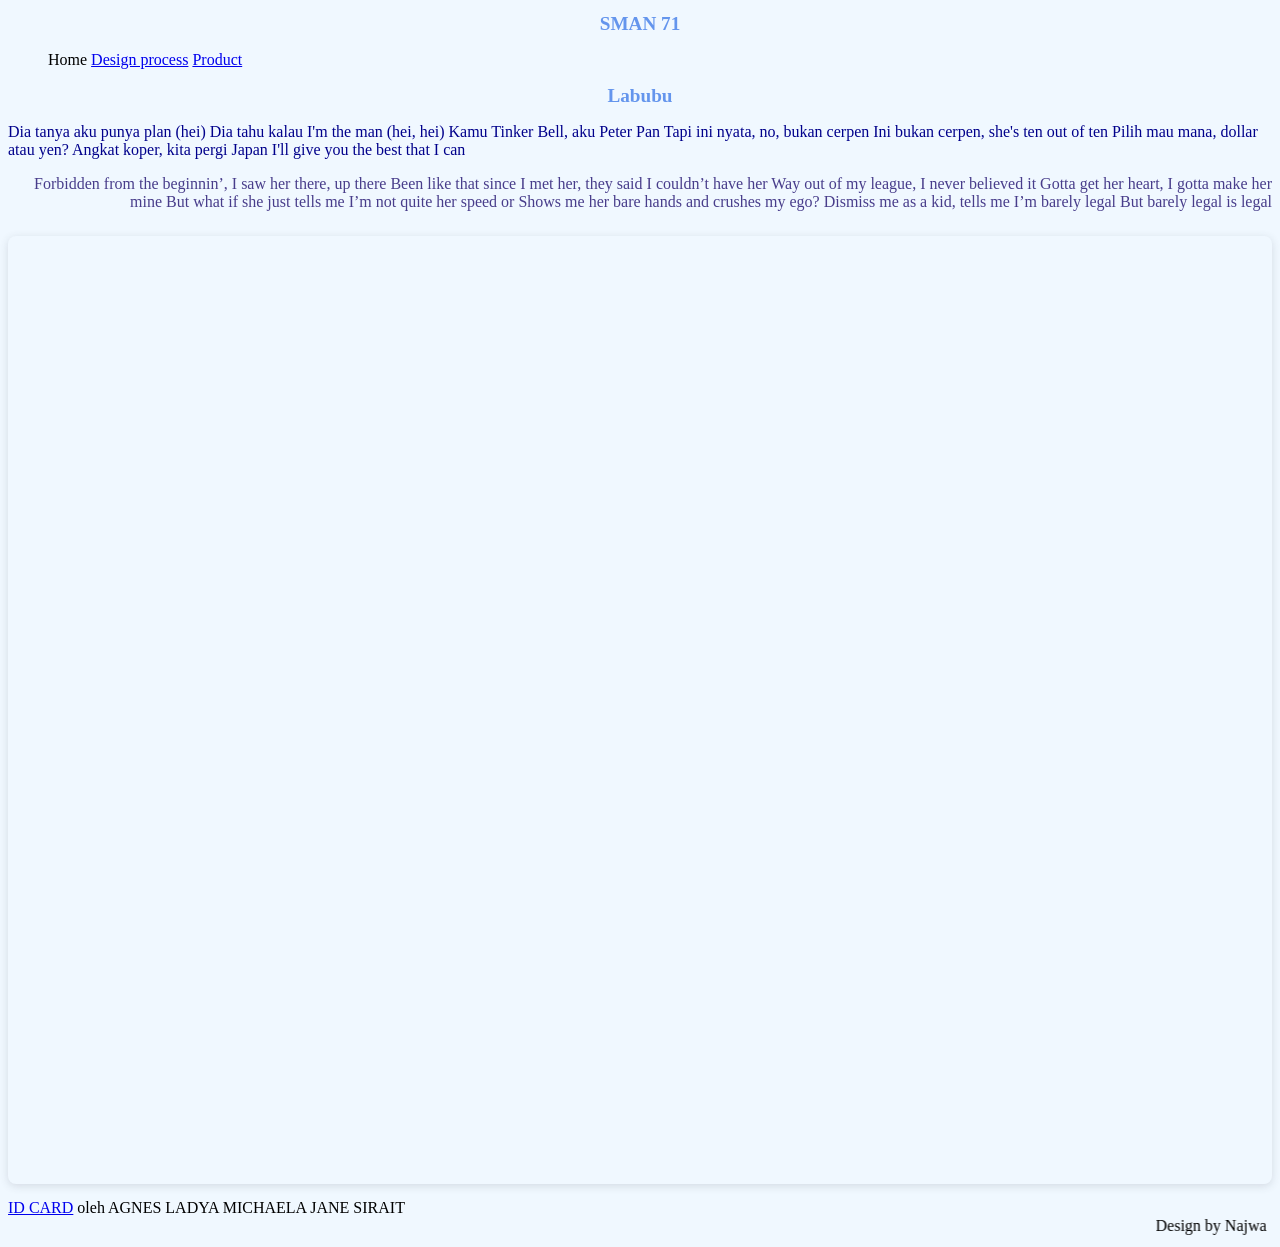
==== index.html @ d71c9d2c "Add files via upload" ====
<!doctype html>

<html>
    <head>
        <meta charset="utf-8">

        <title>Blank template</title>

        <!-- Load external CSS styles -->
        <link rel="stylesheet" href="styles.css">

    </head>

    <body>

        <h1>SMAN 71</h1>

        <ul>
            <li>Home</li>
            <li><a href="design.process.html">Design process</a></li>
            <li><a href="product.html">Product</a></li>
        </ul>

        <h1>Labubu</h1>
        
    <p> Dia tanya aku punya plan (hei)
        Dia tahu kalau I'm the man (hei, hei)
        Kamu Tinker Bell, aku Peter Pan
        Tapi ini nyata, no, bukan cerpen
        Ini bukan cerpen, she's ten out of ten
        Pilih mau mana, dollar atau yen?
        Angkat koper, kita pergi Japan
        I'll give you the best that I can
        </p>
    
    <p id="p2"> Forbidden from the beginnin’, I saw her there, up there
        Been like that since I met her, they said I couldn’t have her
        Way out of my league, I never believed it
        Gotta get her heart, I gotta make her mine
        But what if she just tells me I’m not quite her speed or
        Shows me her bare hands and crushes my ego?
        Dismiss me as a kid, tells me I’m barely legal
        But barely legal is legal
    </p>
        
    <div style="position: relative; width: 100%; height: 0; padding-top: 75.0000%;
 padding-bottom: 0; box-shadow: 0 2px 8px 0 rgba(63,69,81,0.16); margin-top: 1.6em; margin-bottom: 0.9em; overflow: hidden;
 border-radius: 8px; will-change: transform;">
  <iframe loading="lazy" style="position: absolute; width: 100%; height: 100%; top: 0; left: 0; border: none; padding: 0;margin: 0;"
    src="https://www.canva.com/design/DAHGL9oZL9c/efAdTwCml0MAb7hf0bZRgQ/watch?embed" allowfullscreen="allowfullscreen" allow="fullscreen">
  </iframe>
</div>
<a href="https:&#x2F;&#x2F;www.canva.com&#x2F;design&#x2F;DAHGL9oZL9c&#x2F;efAdTwCml0MAb7hf0bZRgQ&#x2F;watch?utm_content=DAHGL9oZL9c&amp;utm_campaign=designshare&amp;utm_medium=embeds&amp;utm_source=link" target="_blank" rel="noopener">ID CARD</a> oleh AGNES LADYA MICHAELA JANE SIRAIT
    <marquee> Design by Najwa </marquee>

    </body>

</html>
---- styles.css ----
/* Place your CSS styles in this file */
body{background-color:aliceblue;}
h1 {

    text-align: center;
    font-family: "Times New Roman", sans-serif;
    font-weight: normal;
    font-weight: bold;
    color: cornflowerblue;
    font-size: larger;
}

p { 
    color:darkblue;
    text-align:left;
    font-size: medium;  
}
#p2 { 
    text-align: right;
    font-size: medium;
    color:darkslateblue; 
}
ul {list-style-type:none;}
li {display: inline;}
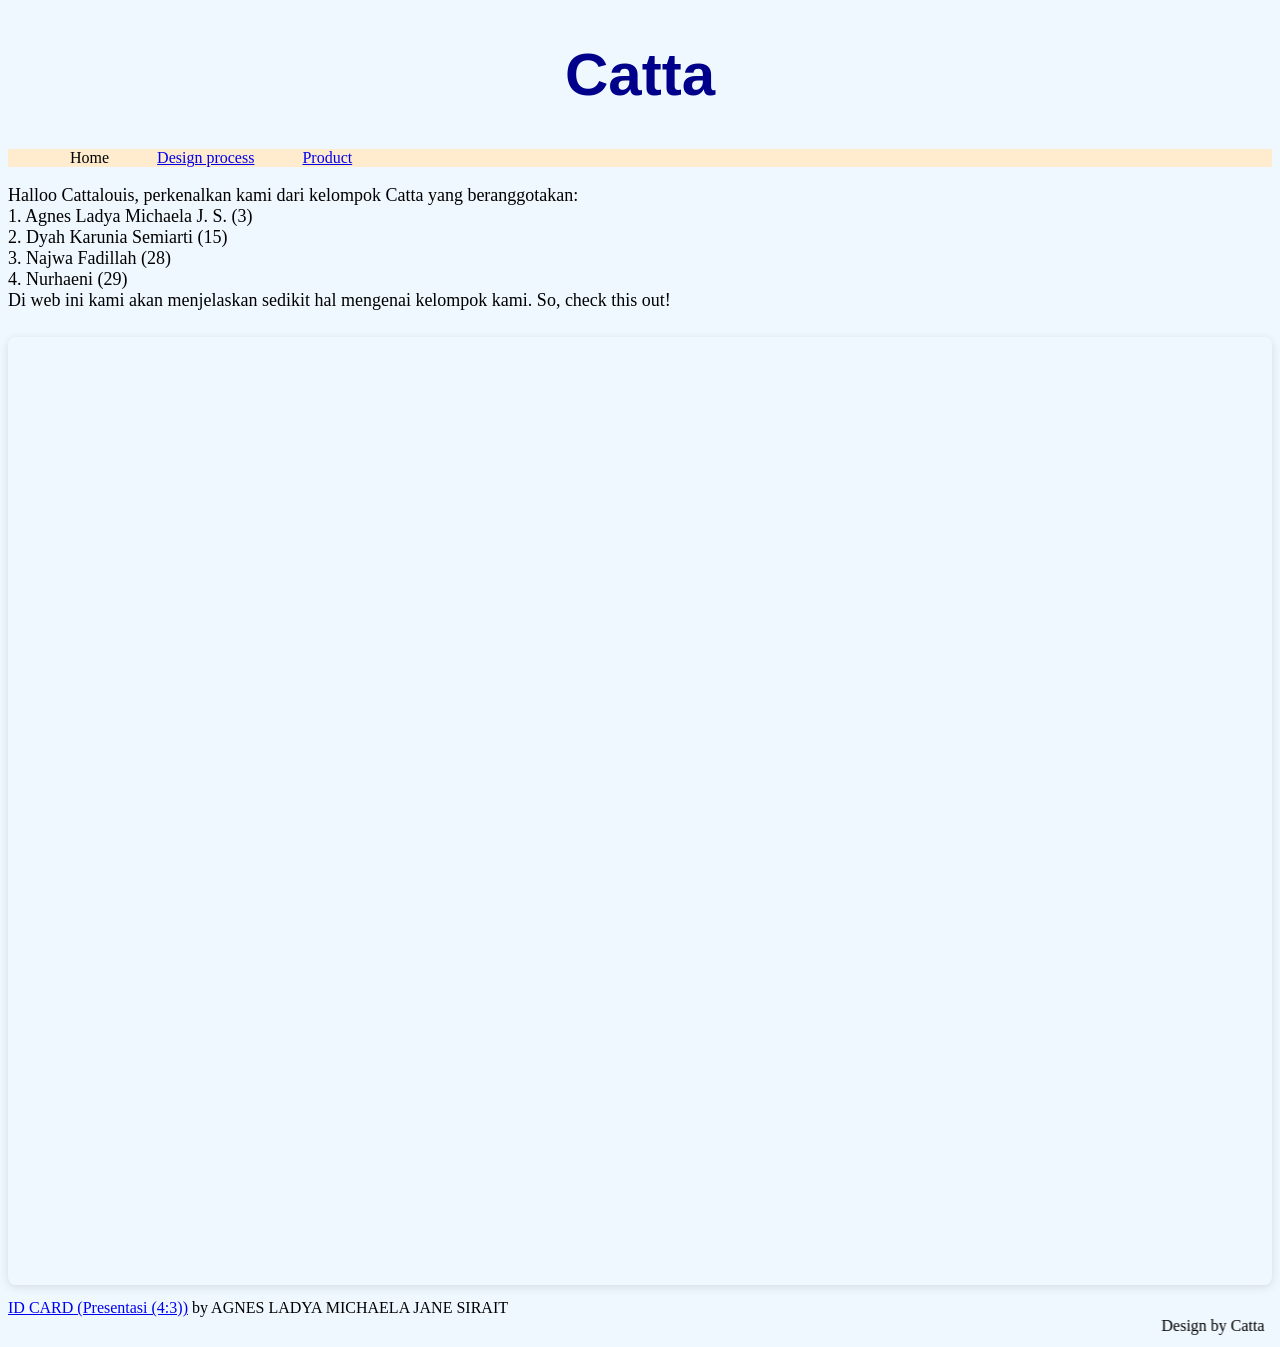
==== commit a5718d1c: "index.html" ====
--- a/index.html
+++ b/index.html
@@ -13,7 +13,7 @@
 
     <body>
 
-        <h1>SMAN 71</h1>
+        <h1>Catta</h1>
 
         <ul>
             <li>Home</li>
@@ -21,38 +21,26 @@
             <li><a href="product.html">Product</a></li>
         </ul>
 
-        <h1>Labubu</h1>
         
-    <p> Dia tanya aku punya plan (hei)
-        Dia tahu kalau I'm the man (hei, hei)
-        Kamu Tinker Bell, aku Peter Pan
-        Tapi ini nyata, no, bukan cerpen
-        Ini bukan cerpen, she's ten out of ten
-        Pilih mau mana, dollar atau yen?
-        Angkat koper, kita pergi Japan
-        I'll give you the best that I can
+        
+    <p> Halloo Cattalouis, perkenalkan kami dari kelompok Catta yang beranggotakan:
+       <br> 1. Agnes Ladya Michaela J. S. (3)
+       <br> 2. Dyah Karunia Semiarti (15)
+        <br>3. Najwa Fadillah (28)
+       <br> 4. Nurhaeni (29)
+       <br>Di web ini kami akan menjelaskan sedikit hal mengenai kelompok kami. So, check this out!
         </p>
-    
-    <p id="p2"> Forbidden from the beginnin’, I saw her there, up there
-        Been like that since I met her, they said I couldn’t have her
-        Way out of my league, I never believed it
-        Gotta get her heart, I gotta make her mine
-        But what if she just tells me I’m not quite her speed or
-        Shows me her bare hands and crushes my ego?
-        Dismiss me as a kid, tells me I’m barely legal
-        But barely legal is legal
-    </p>
         
     <div style="position: relative; width: 100%; height: 0; padding-top: 75.0000%;
- padding-bottom: 0; box-shadow: 0 2px 8px 0 rgba(63,69,81,0.16); margin-top: 1.6em; margin-bottom: 0.9em; overflow: hidden;
- border-radius: 8px; will-change: transform;">
-  <iframe loading="lazy" style="position: absolute; width: 100%; height: 100%; top: 0; left: 0; border: none; padding: 0;margin: 0;"
-    src="https://www.canva.com/design/DAHGL9oZL9c/efAdTwCml0MAb7hf0bZRgQ/watch?embed" allowfullscreen="allowfullscreen" allow="fullscreen">
-  </iframe>
-</div>
-<a href="https:&#x2F;&#x2F;www.canva.com&#x2F;design&#x2F;DAHGL9oZL9c&#x2F;efAdTwCml0MAb7hf0bZRgQ&#x2F;watch?utm_content=DAHGL9oZL9c&amp;utm_campaign=designshare&amp;utm_medium=embeds&amp;utm_source=link" target="_blank" rel="noopener">ID CARD</a> oleh AGNES LADYA MICHAELA JANE SIRAIT
-    <marquee> Design by Najwa </marquee>
+     padding-bottom: 0; box-shadow: 0 2px 8px 0 rgba(63,69,81,0.16); margin-top: 1.6em; margin-bottom: 0.9em; overflow: hidden;
+      border-radius: 8px; will-change: transform;">
+        <iframe loading="lazy" style="position: absolute; width: 100%; height: 100%; top: 0; left: 0; border: none; padding: 0;margin: 0;"
+            src="https://www.canva.com/design/DAHGz4bq7iI/VYjHObWV_l7g98Q5ltqb_w/view?embed" allowfullscreen="allowfullscreen" allow="fullscreen">
+              </iframe>
+              </div>
+              <a href="https:&#x2F;&#x2F;www.canva.com&#x2F;design&#x2F;DAHGz4bq7iI&#x2F;VYjHObWV_l7g98Q5ltqb_w&#x2F;view?utm_content=DAHGz4bq7iI&amp;utm_campaign=designshare&amp;utm_medium=embeds&amp;utm_source=link" target="_blank" rel="noopener">ID CARD (Presentasi (4:3))</a> by AGNES LADYA MICHAELA JANE SIRAIT
+    <marquee> Design by Catta </marquee>
 
     </body>
 
-</html>+</html>
--- a/styles.css
+++ b/styles.css
@@ -1,24 +1,22 @@
-/* Place your CSS styles in this file */
+/* Place your CSS styles in this file */ 
 body{background-color:aliceblue;}
 h1 {
 
     text-align: center;
-    font-family: "Times New Roman", sans-serif;
-    font-weight: normal;
-    font-weight: bold;
-    color: cornflowerblue;
-    font-size: larger;
+    font-family:Verdana, Geneva, Tahoma, sans-serif;
+    font-weight:bolder;
+    color:darkblue;
+    font-size: 60px;
 }
 
 p { 
-    color:darkblue;
+    color:black;
     text-align:left;
-    font-size: medium;  
-}
-#p2 { 
-    text-align: right;
-    font-size: medium;
-    color:darkslateblue; 
-}
-ul {list-style-type:none;}
-li {display: inline;}+    font-size:large;  
+} 
+ul {list-style-type:none;
+background-color: blanchedalmond;}
+li {display: inline;
+padding: 12px;
+margin: 10px
+;}
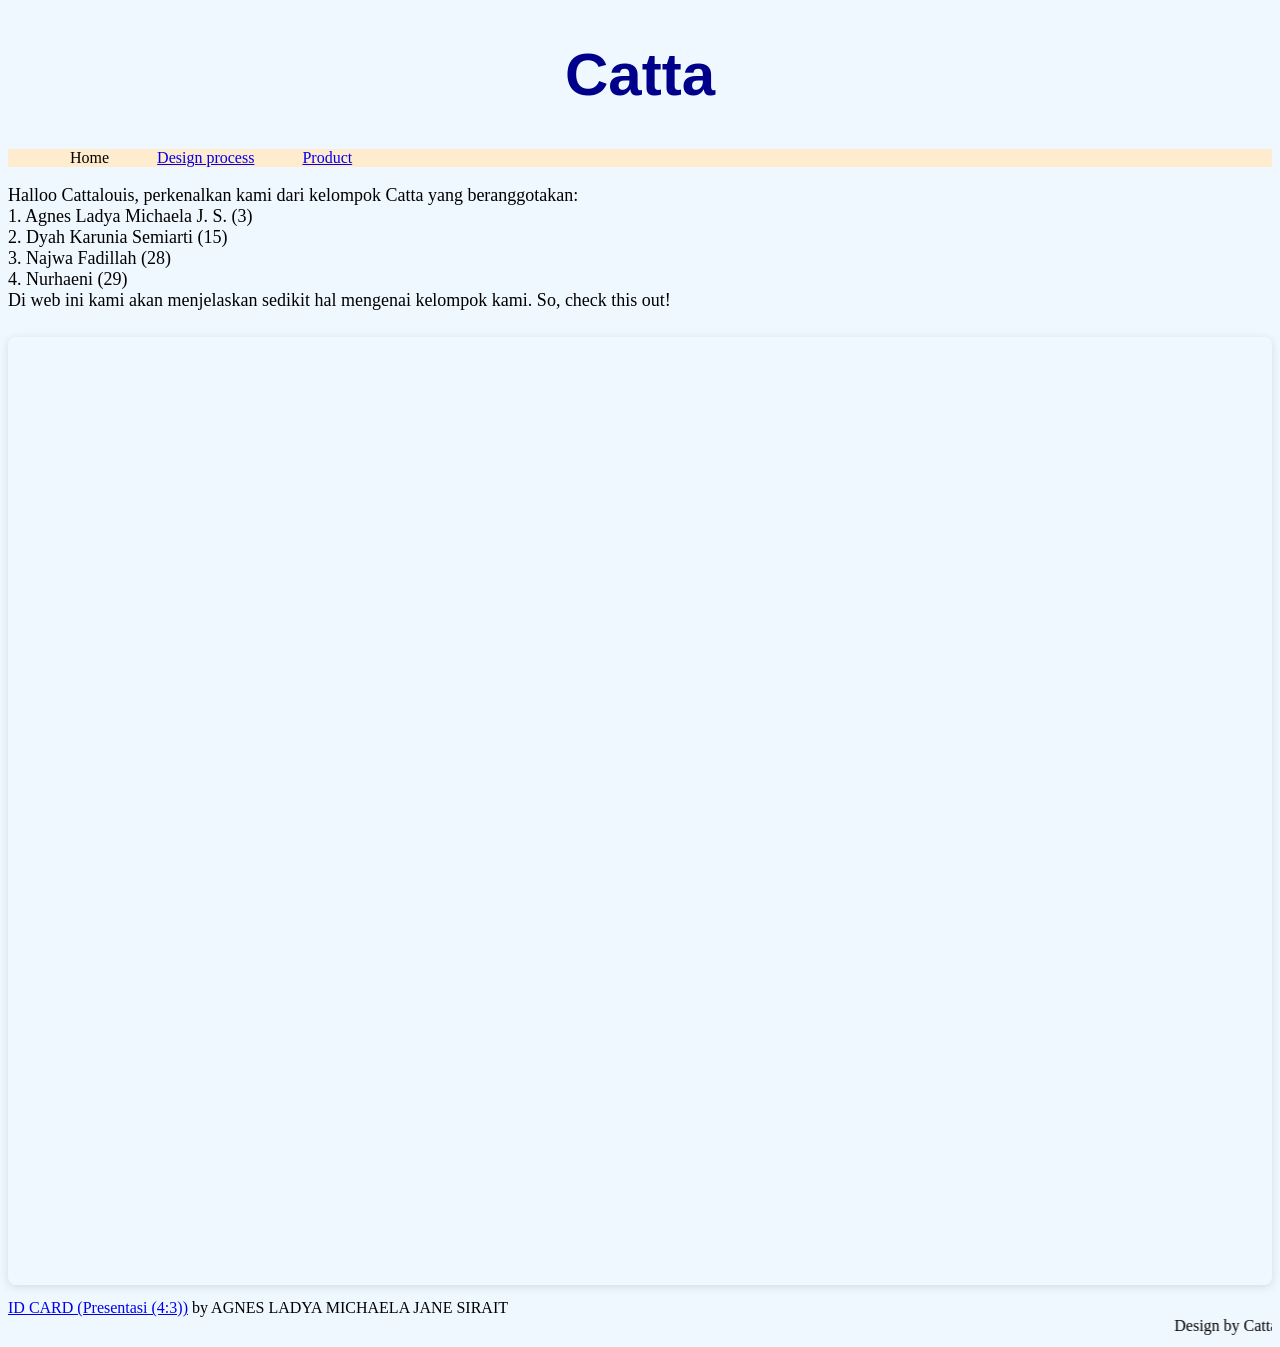
==== commit 2b66418d: "index.html" ====
--- a/index.html
+++ b/index.html
@@ -20,8 +20,6 @@
             <li><a href="design.process.html">Design process</a></li>
             <li><a href="product.html">Product</a></li>
         </ul>
-
-        
         
     <p> Halloo Cattalouis, perkenalkan kami dari kelompok Catta yang beranggotakan:
        <br> 1. Agnes Ladya Michaela J. S. (3)
